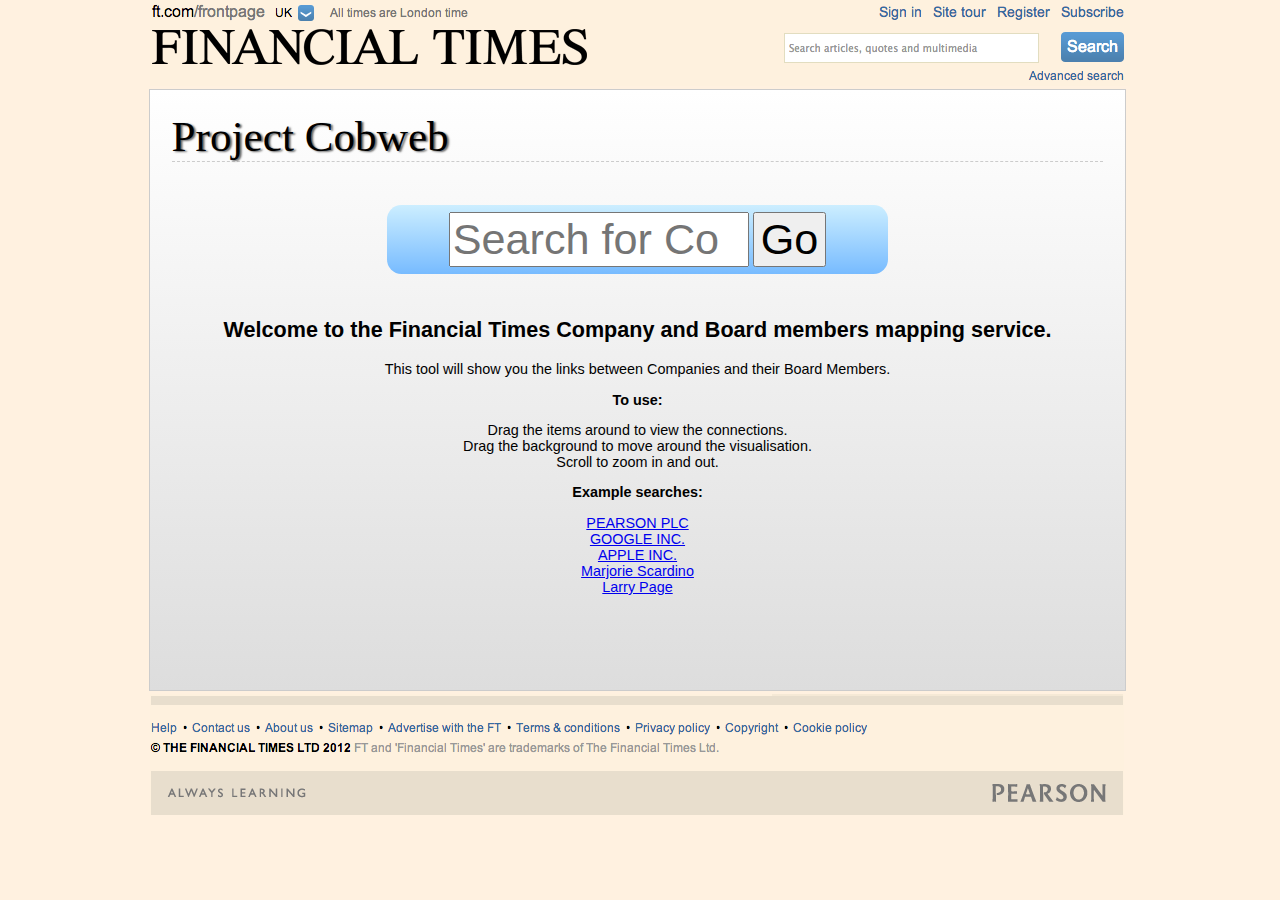
==== src/main/webapp/index.html @ 5da2edf3 "Hack presentation version" ====
<!DOCTYPE html>
<html>
<head>
  <title>Project Cobweb</title>
  <meta charset="utf-8">
  <link rel="stylesheet" type="text/css" href="css/cobweb.css" />
</head>
<body>
<a href="" id="header"><img src="images/header.png" alt="" border="0" /></a>

<form id="search">
  <h1>Project Cobweb</h1>
  <label><input type="search" placeholder="Search for Company or Person." /> <input type="submit" value="Go"></label>

  <h2>Welcome to the Financial Times Company and Board members mapping service.</h2>
  <p>This tool will show you the links between Companies and their Board Members.</p>
  <p><strong>To use:</strong></p>
  <ul>
  	<li>Drag the items around to view the connections.</li>
  	<li>Drag the background to move around the visualisation.</li>
  	<li>Scroll to zoom in and out.</li>
  </ul>
  <p><strong>Example searches:</strong></p>
  <ul>
  	<li><a href="#PEARSON%20PLC">PEARSON PLC</a></li>
  	<li><a href="#GOOGLE%20INC.">GOOGLE INC.</a></li>
  	<li><a href="#APPLE%20INC.">APPLE INC.</a></li>
  	<li><a href="#Marjorie%20Scardino">Marjorie Scardino</a></li>
  	<li><a href="#Larry%20Page">Larry Page</a></li>
  </ul>
</form>

<div id="canvas"></div>

<img src="images/footer.png" alt="" id="footer" />
<script type="text/javascript" src="js/d3.v2.min.js"></script>
<script type="text/javascript" src="js/jquery-1.8.2.min.js"></script>
<script type="text/javascript" src="js/jquery.ba-hashchange.min.js"></script>
<!--script type="text/javascript" src="js/fakeJSON.js"></script-->
<script type="text/javascript" src="js/cobweb.js"></script>
<div id="loading"><img src="images/ajax-loader.gif" alt="Loading ..." /></div>
</body>
</html>
---- src/main/webapp/css/cobweb.css ----
html {
	text-align: center;
}
body {
	margin: 0 auto;
	padding: 0;
	font: 0.9em Arial;
	background: #FFF1E0;
	text-align: left;
	width: 980px;
}
#loading {
	display: none;
	position: fixed;
	top: 55%;
	left: 50%;
	margin-top: -10px;
	margin-left: -110px;
	z-index: 1000;
}
body #header, body #footer {
	position: relative;
	z-index: 3;
}
body #footer {
	top: 605px;
}
div#canvas, form#search {
	background: #FFF;
	background: -webkit-linear-gradient(top, #FFF 0%,#DDD 100%);
	height: 600px;
	position: absolute;
	outline: solid 1px #CCC;
	top: 90px;
	width: 975px;
}
div#canvas {
	z-index: 1;
}
form#search {
	text-align: center;
	z-index: 2;
}
form#search h1, div#canvas h1 {
	text-align: left;
	margin: 0.5em 0.5em 1em 0.5em;
	font: 3em Times;
	font-weight: normal;
	text-shadow: 2px 1px 2px #666;
	border-bottom: dashed 1px #CCC;
}
div#canvas h1 {
	margin-top: 0.2em;
	margin-bottom: 0;
}
form#search ul {
	margin: 0;
	padding: 0;
	list-style: none;
}
form#search input {
	font-size: 3em;
}
form#search label {
	display: block;
	background: -webkit-linear-gradient(top, #CEF 0%,#7BF 100%);
	margin: 3em auto;
	padding: 0.5em;
	width: 50%;
	-webkit-border-radius: 1em;
	border-radius: 1em;
}
form#search input[type=search] {
	width: 300px;
}
form#search .error {
	color: #C00;
}



.node circle {
  stroke: #000;
  stroke-width: 1px;
  box-shadow: 1px 1px 1px #666;
}
.node text {
  cursor: pointer;
  color: #00F;
  text-decoration: underline;
}

.link {
  stroke: #666;
  stroke-opacity: 0.9;
}
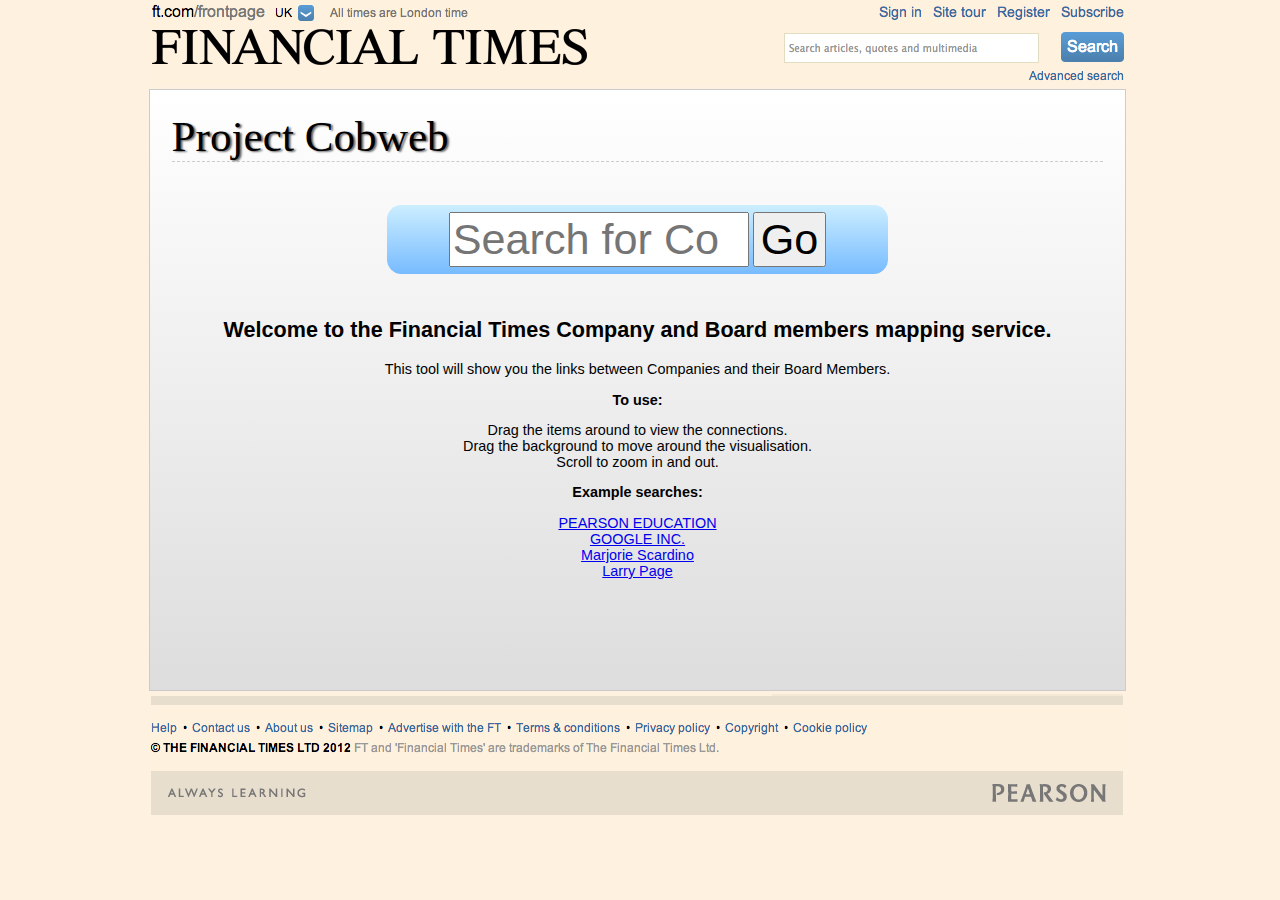
==== commit 8ed6f6ce: "Updated terms handled by dummy data" ====
--- a/src/main/webapp/index.html
+++ b/src/main/webapp/index.html
@@ -22,9 +22,8 @@
   </ul>
   <p><strong>Example searches:</strong></p>
   <ul>
-  	<li><a href="#PEARSON%20PLC">PEARSON PLC</a></li>
+  	<li><a href="#PEARSON%20EDUCATION,%20INC.">PEARSON EDUCATION</a></li>
   	<li><a href="#GOOGLE%20INC.">GOOGLE INC.</a></li>
-  	<li><a href="#APPLE%20INC.">APPLE INC.</a></li>
   	<li><a href="#Marjorie%20Scardino">Marjorie Scardino</a></li>
   	<li><a href="#Larry%20Page">Larry Page</a></li>
   </ul>
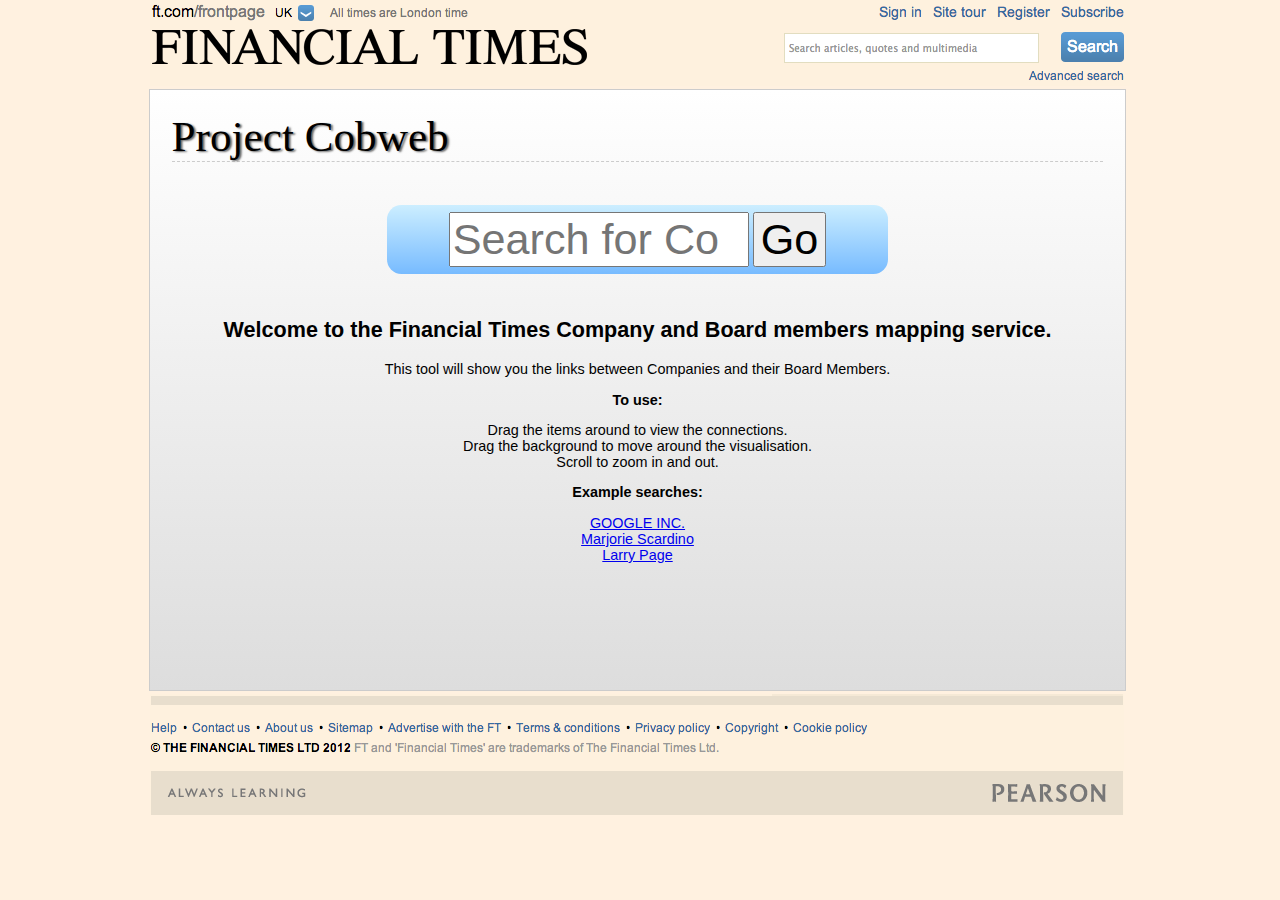
==== commit 301a8c32: "removed pearson as a demo search term" ====
--- a/src/main/webapp/index.html
+++ b/src/main/webapp/index.html
@@ -22,7 +22,6 @@
   </ul>
   <p><strong>Example searches:</strong></p>
   <ul>
-  	<li><a href="#PEARSON%20EDUCATION,%20INC.">PEARSON EDUCATION</a></li>
   	<li><a href="#GOOGLE%20INC.">GOOGLE INC.</a></li>
   	<li><a href="#Marjorie%20Scardino">Marjorie Scardino</a></li>
   	<li><a href="#Larry%20Page">Larry Page</a></li>
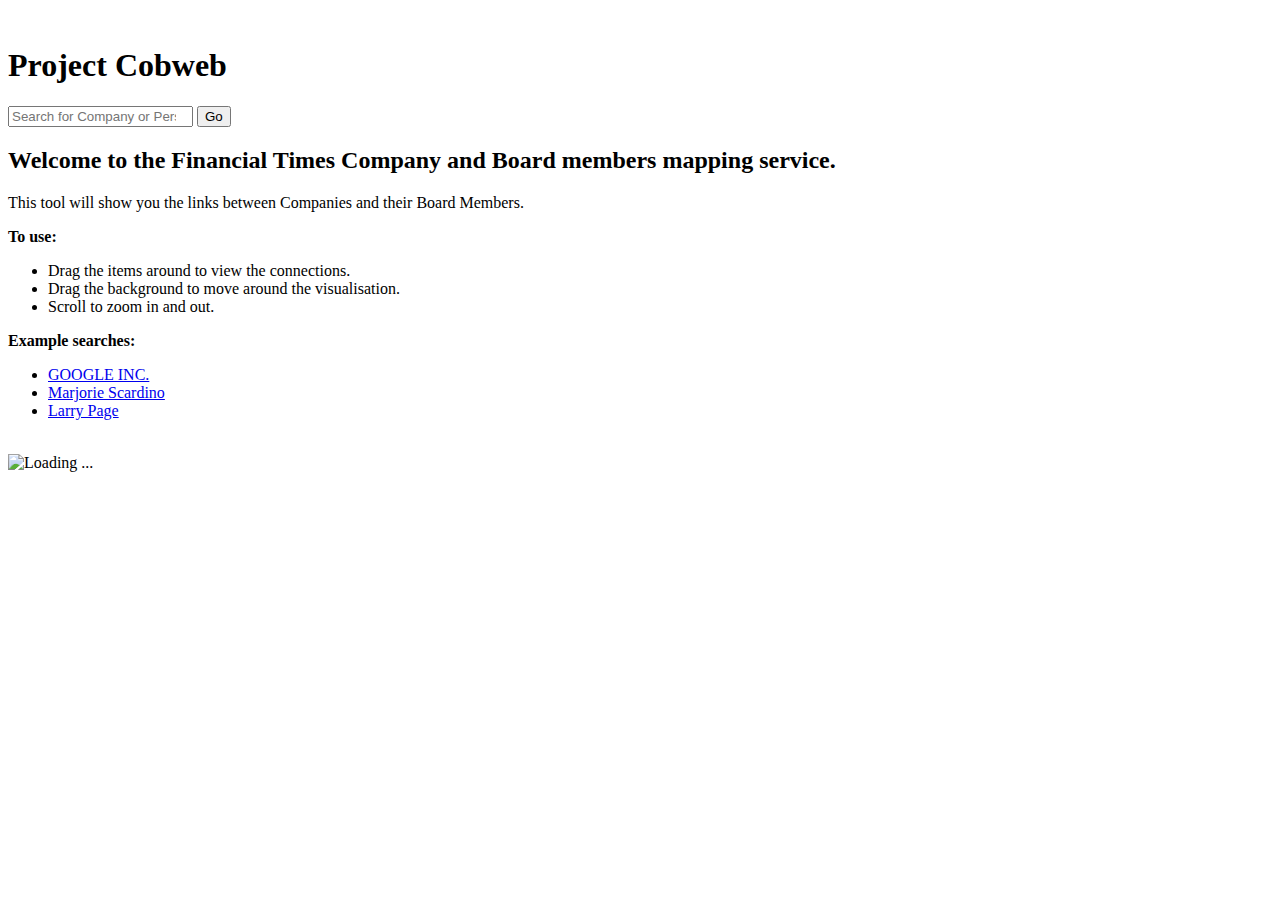
==== commit bb4021c0: "updated path to static files" ====
--- a/src/main/webapp/index.html
+++ b/src/main/webapp/index.html
@@ -3,10 +3,10 @@
 <head>
   <title>Project Cobweb</title>
   <meta charset="utf-8">
-  <link rel="stylesheet" type="text/css" href="css/cobweb.css" />
+  <link rel="stylesheet" type="text/css" href="/cobweb/css/cobweb.css" />
 </head>
 <body>
-<a href="" id="header"><img src="images/header.png" alt="" border="0" /></a>
+<a href="" id="header"><img src="/cobweb/images/header.png" alt="" border="0" /></a>
 
 <form id="search">
   <h1>Project Cobweb</h1>
@@ -30,12 +30,12 @@
 
 <div id="canvas"></div>
 
-<img src="images/footer.png" alt="" id="footer" />
-<script type="text/javascript" src="js/d3.v2.min.js"></script>
-<script type="text/javascript" src="js/jquery-1.8.2.min.js"></script>
-<script type="text/javascript" src="js/jquery.ba-hashchange.min.js"></script>
+<img src="/cobweb/images/footer.png" alt="" id="footer" />
+<script type="text/javascript" src="/cobweb/js/d3.v2.min.js"></script>
+<script type="text/javascript" src="/cobweb/js/jquery-1.8.2.min.js"></script>
+<script type="text/javascript" src="/cobweb/js/jquery.ba-hashchange.min.js"></script>
 <!--script type="text/javascript" src="js/fakeJSON.js"></script-->
-<script type="text/javascript" src="js/cobweb.js"></script>
-<div id="loading"><img src="images/ajax-loader.gif" alt="Loading ..." /></div>
+<script type="text/javascript" src="/cobweb/js/cobweb.js"></script>
+<div id="loading"><img src="/cobweb/images/ajax-loader.gif" alt="Loading ..." /></div>
 </body>
 </html>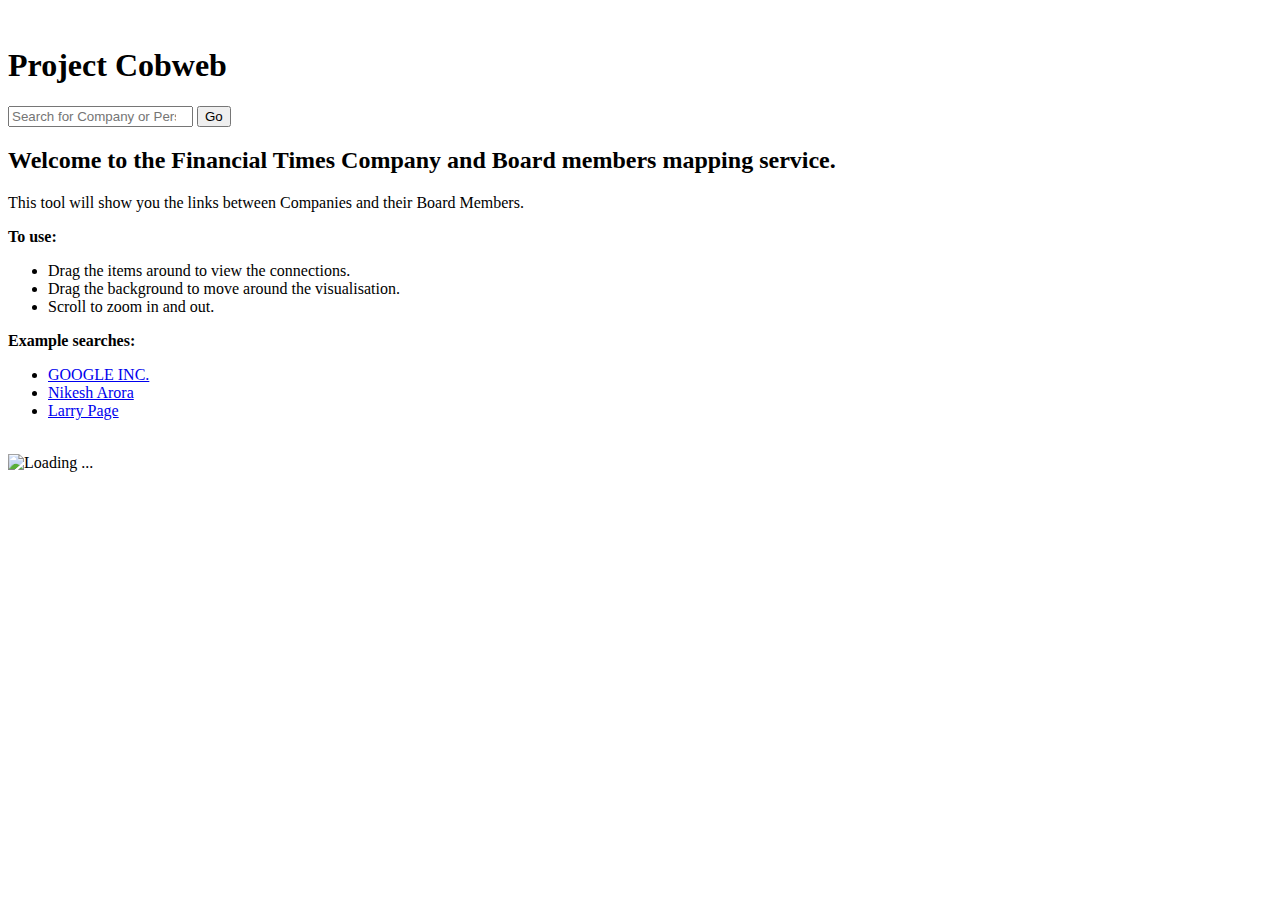
==== commit 98b8f876: "Some changes to handle ft api throttling. Not great, just some quick hacks to get something working" ====
--- a/src/main/webapp/index.html
+++ b/src/main/webapp/index.html
@@ -23,7 +23,7 @@
   <p><strong>Example searches:</strong></p>
   <ul>
   	<li><a href="#GOOGLE%20INC.">GOOGLE INC.</a></li>
-  	<li><a href="#Marjorie%20Scardino">Marjorie Scardino</a></li>
+  	<li><a href="#Nikesh%20Arora">Nikesh Arora</a></li>
   	<li><a href="#Larry%20Page">Larry Page</a></li>
   </ul>
 </form>
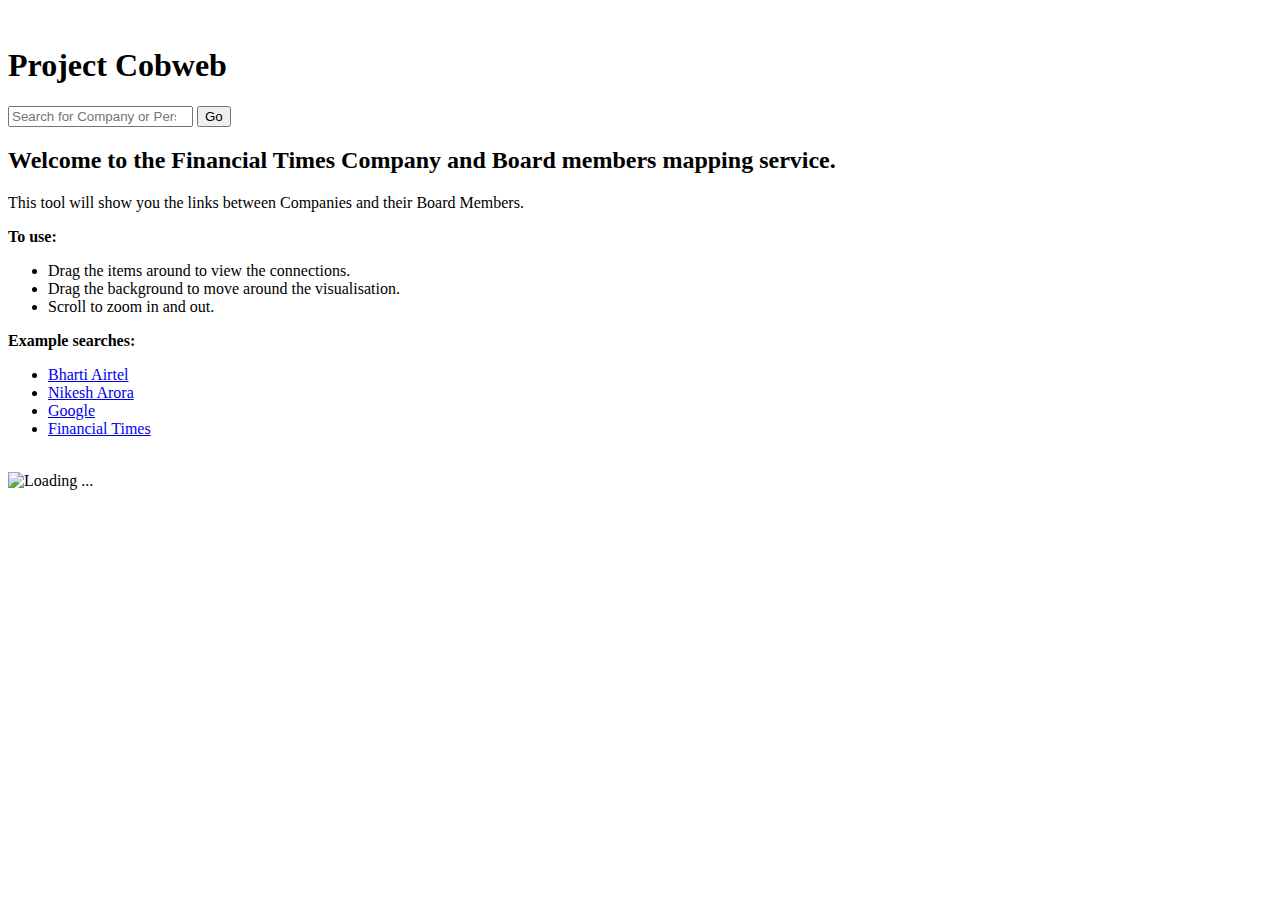
==== commit 5f8bb9f1: "Some changes to handle ft api throttling. Not great, just some quick hacks to get something working" ====
--- a/src/main/webapp/index.html
+++ b/src/main/webapp/index.html
@@ -22,9 +22,10 @@
   </ul>
   <p><strong>Example searches:</strong></p>
   <ul>
-  	<li><a href="#GOOGLE%20INC.">GOOGLE INC.</a></li>
+  	<li><a href="#Bharti%20Airtel">Bharti Airtel</a></li>
   	<li><a href="#Nikesh%20Arora">Nikesh Arora</a></li>
-  	<li><a href="#Larry%20Page">Larry Page</a></li>
+  	<li><a href="#Google">Google</a></li>
+    <li><a href="#Financial%20Times">Financial Times</a></li>
   </ul>
 </form>
 
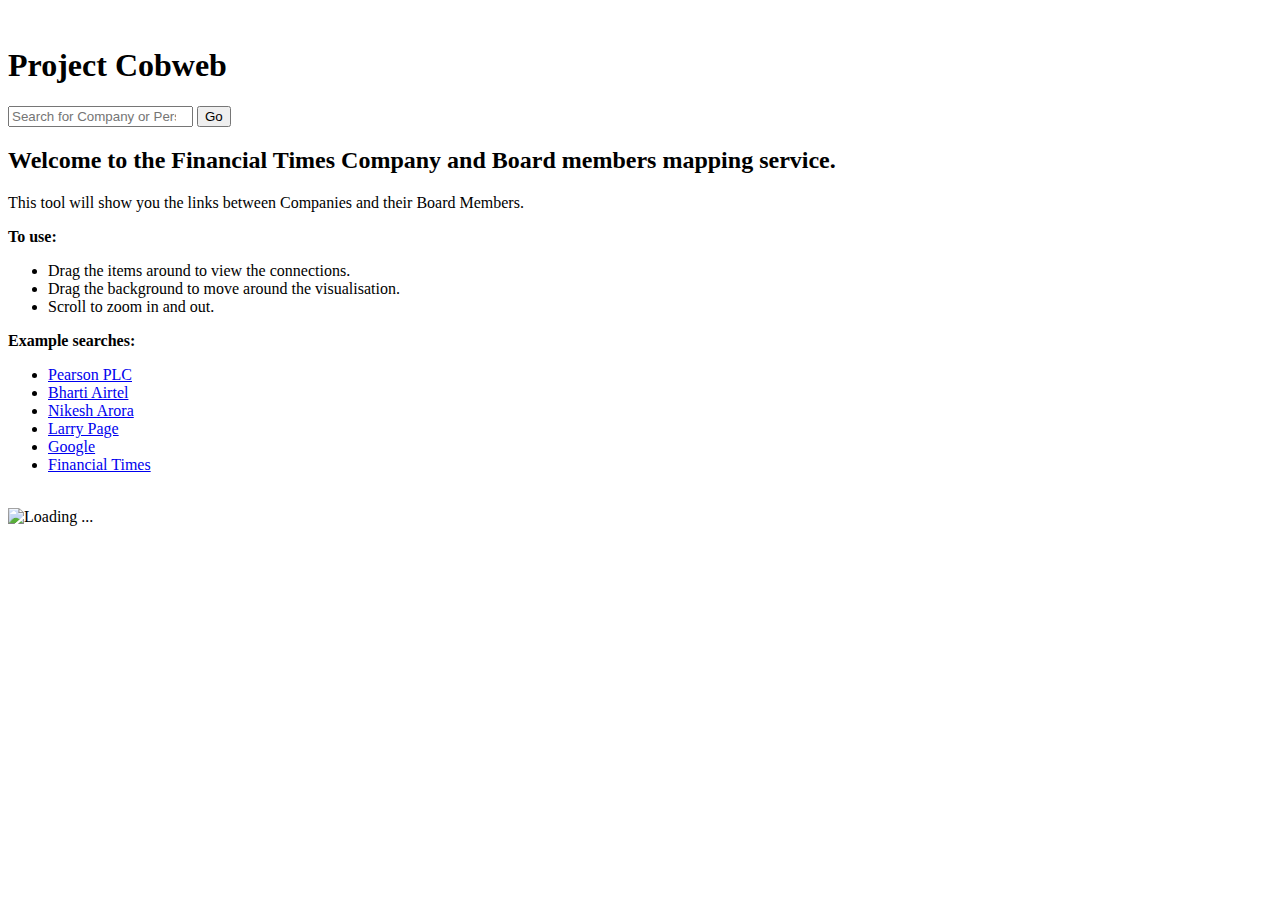
==== commit 36eeb841: "Reverting to a more fuller data set" ====
--- a/src/main/webapp/index.html
+++ b/src/main/webapp/index.html
@@ -22,8 +22,10 @@
   </ul>
   <p><strong>Example searches:</strong></p>
   <ul>
-  	<li><a href="#Bharti%20Airtel">Bharti Airtel</a></li>
+    <li><a href="#PEARSON%20PLC">Pearson PLC</a></li>
+    <li><a href="#Bharti%20Airtel">Bharti Airtel</a></li>
   	<li><a href="#Nikesh%20Arora">Nikesh Arora</a></li>
+    <li><a href="#Larry%20Page">Larry Page</a></li>
   	<li><a href="#Google">Google</a></li>
     <li><a href="#Financial%20Times">Financial Times</a></li>
   </ul>
